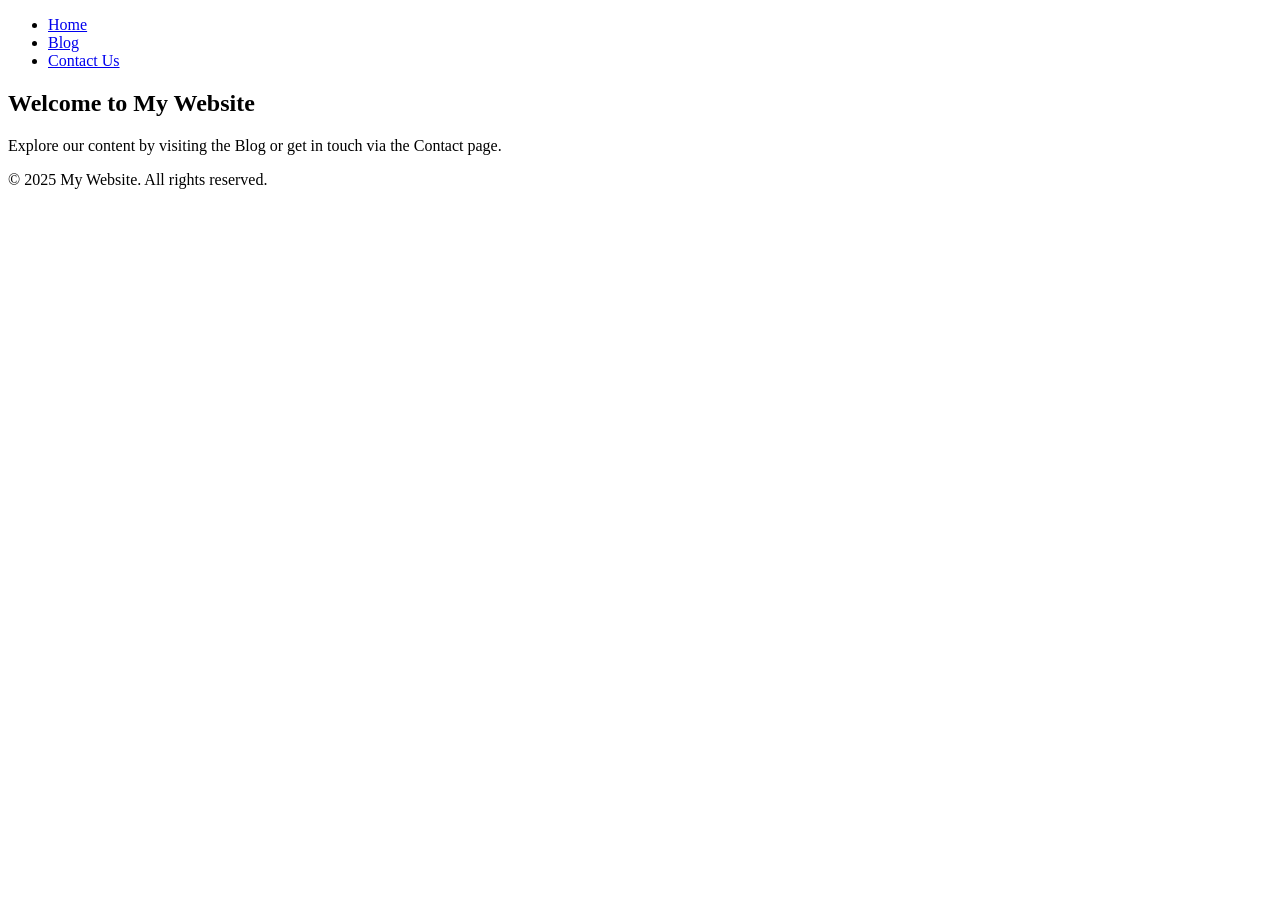
==== src/index.html @ 379acf59 "Add index.html and index.css" ====
<!DOCTYPE html>
<html lang="en">
<head>
    <meta charset="UTF-8">
    <meta name="viewport" content="width=device-width, initial-scale=1.0">
    <meta http-equiv="X-UA-Compatible" content="ie=edge">
    <title>My Website</title>
    <link rel="stylesheet" href="index.css">
</head>
<body>
    <header>
        <nav>
            <ul>
                <li><a href="home.html">Home</a></li>
                <li><a href="blog.html">Blog</a></li>
                <li><a href="contact.html">Contact Us</a></li>
            </ul>
        </nav>
    </header>

    <main>
        <section class="intro">
            <h1>Welcome to My Website</h1>
            <p>Explore our content by visiting the Blog or get in touch via the Contact page.</p>
        </section>
    </main>

    <footer>
        <p>&copy; 2025 My Website. All rights reserved.</p>
    </footer>
</body>
</html>
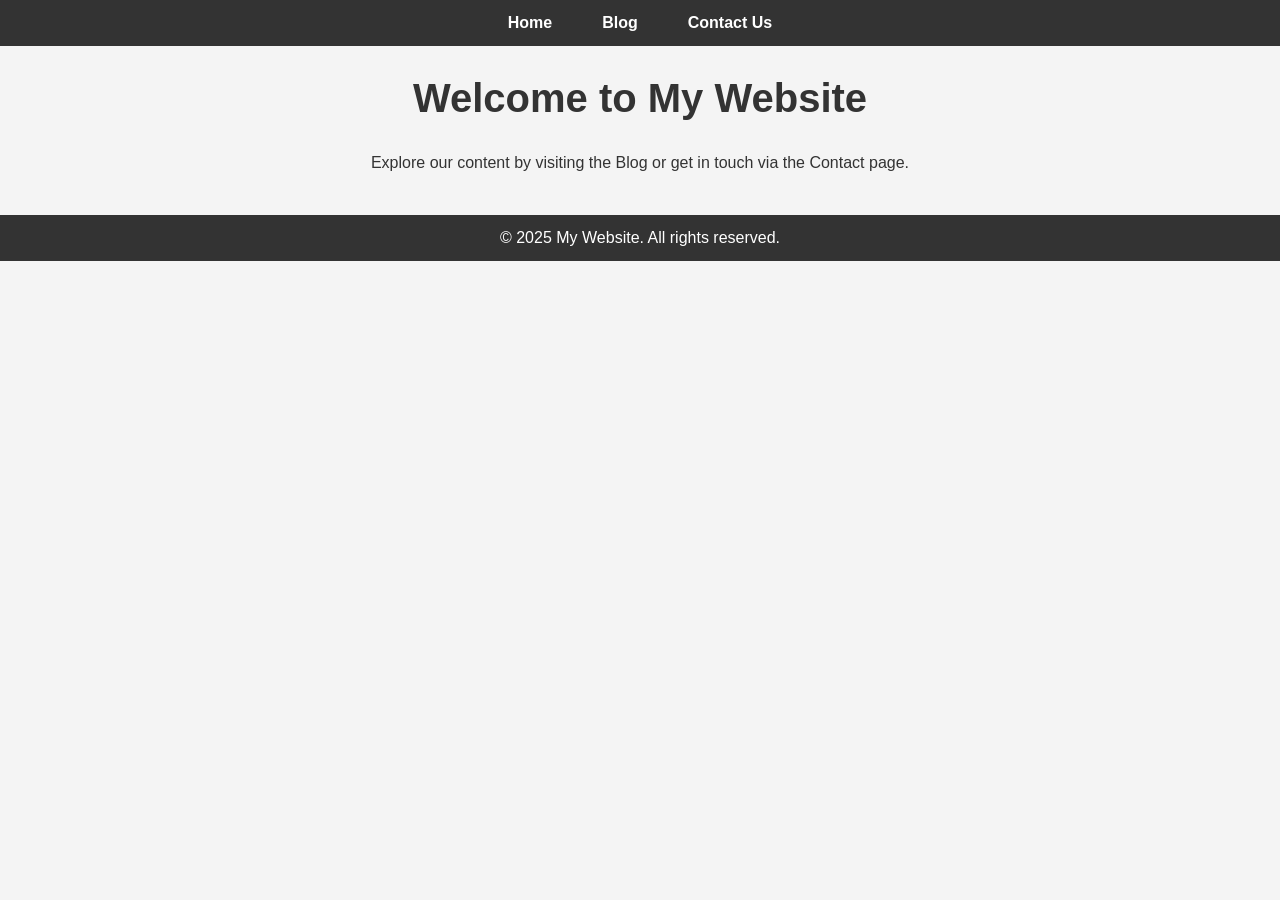
==== commit 83691d43: "edited rel=stylesheet link" ====
--- a/src/index.html
+++ b/src/index.html
@@ -5,7 +5,7 @@
     <meta name="viewport" content="width=device-width, initial-scale=1.0">
     <meta http-equiv="X-UA-Compatible" content="ie=edge">
     <title>My Website</title>
-    <link rel="stylesheet" href="index.css">
+    <link rel="stylesheet" href="../styles/index.css">
 </head>
 <body>
     <header>
--- a/styles/index.css
+++ b/styles/index.css
@@ -0,0 +1,56 @@
+
+* {
+    margin: 0;
+    padding: 0;
+    box-sizing: border-box;
+}
+
+body {
+    font-family: Arial, sans-serif;
+    line-height: 1.6;
+    background-color: #f4f4f4;
+    color: #333;
+}
+
+header {
+    background-color: #333;
+    color: white;
+    padding: 10px 0;
+}
+
+nav ul {
+    list-style-type: none;
+    display: flex;
+    justify-content: center;
+    gap: 20px;
+}
+
+nav ul li a {
+    color: white;
+    text-decoration: none;
+    font-weight: bold;
+    padding: 10px 15px;
+}
+
+nav ul li a:hover {
+    background-color: #575757;
+    border-radius: 5px;
+}
+
+main {
+    padding: 20px;
+    text-align: center;
+}
+
+.intro h1 {
+    font-size: 2.5rem;
+    margin-bottom: 20px;
+}
+
+footer {
+    text-align: center;
+    padding: 10px 0;
+    background-color: #333;
+    color: white;
+    margin-top: 20px;
+}
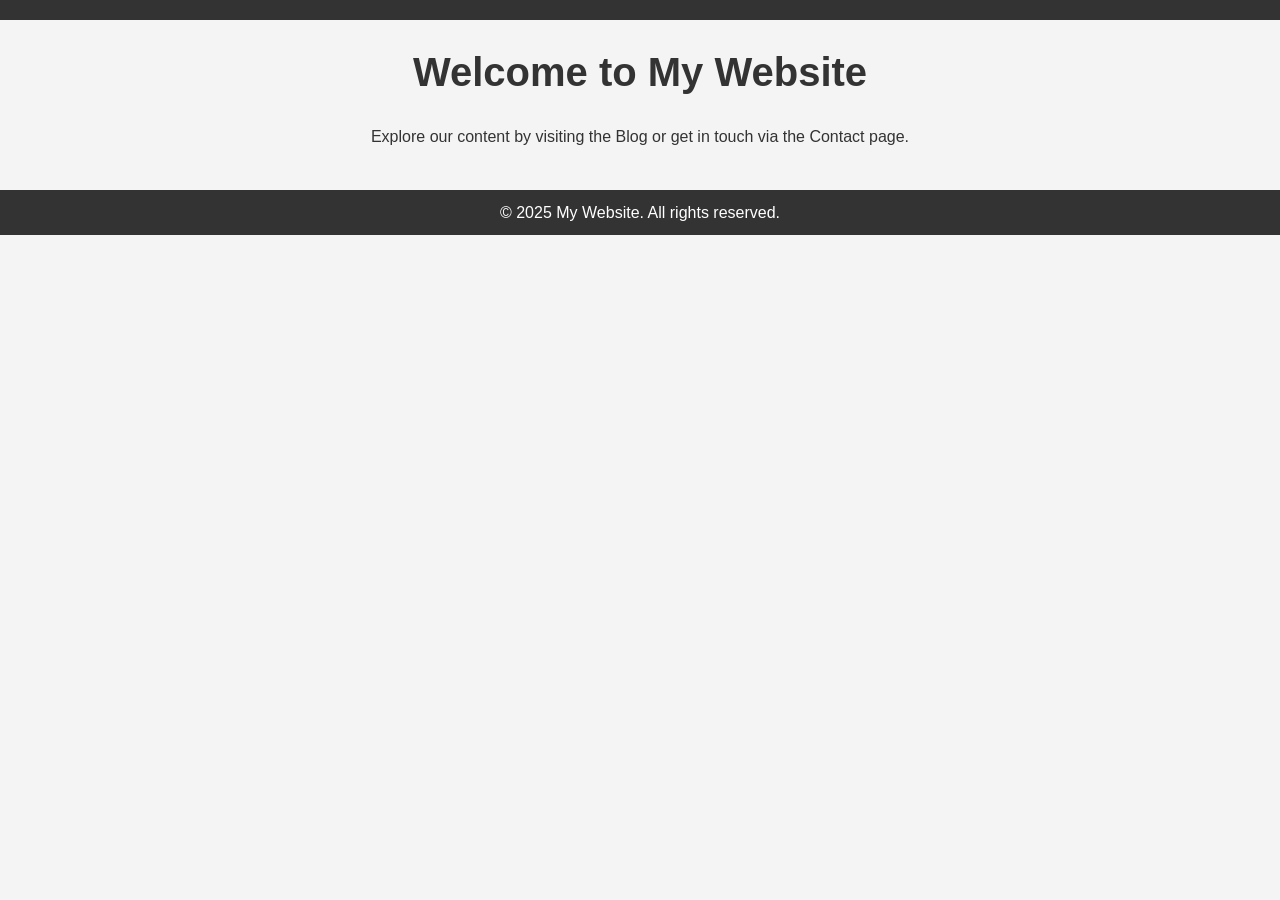
==== commit 9497399e: "editedfile" ====
--- a/src/index.html
+++ b/src/index.html
@@ -11,9 +11,9 @@
     <header>
         <nav>
             <ul>
-                <li><a href="home.html">Home</a></li>
-                <li><a href="blog.html">Blog</a></li>
-                <li><a href="contact.html">Contact Us</a></li>
+                <!-- <li><a href="home.html">Home</a></li>
+<li><a href="blog.html">Blog</a></li>
+<li><a href="contact.html">Contact Us</a></li> -->
             </ul>
         </nav>
     </header>
